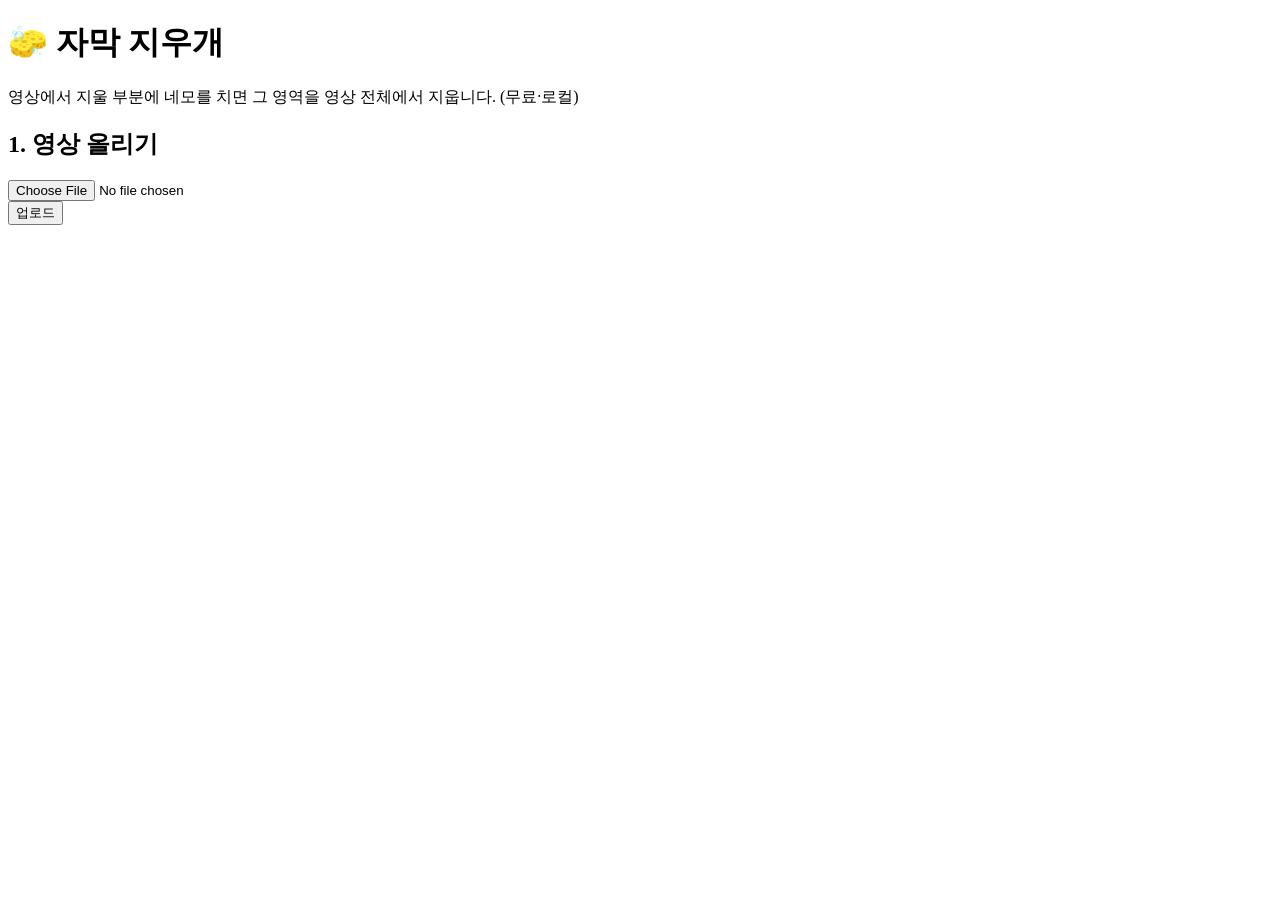
==== subtitle-remover/static/index.html @ 3d4250a9 "자막 지우개(별도 로컬 앱) v1 추가 — 박스 영역 지우기(무료, cv2) 기존 더빙/소재찾기 앱과 완전 분리된 별도 앱(subtitle-remover/, 별도 venv·포트 8" ====
<!doctype html>
<html lang="ko">
<head>
  <meta charset="utf-8" />
  <meta name="viewport" content="width=device-width, initial-scale=1" />
  <title>자막 지우개</title>
  <link rel="stylesheet" href="/style.css" />
</head>
<body>
  <header>
    <h1>🧽 자막 지우개</h1>
    <p class="sub">영상에서 지울 부분에 네모를 치면 그 영역을 영상 전체에서 지웁니다. (무료·로컬)</p>
  </header>

  <main>
    <!-- 1. 업로드 -->
    <section class="card" id="card-upload">
      <h2>1. 영상 올리기</h2>
      <div class="row"><input type="file" id="file" accept="video/*" /></div>
      <div class="actions"><button id="upload-btn" class="primary">업로드</button>
        <span id="upload-msg" class="msg"></span></div>
    </section>

    <!-- 2. 영역 지정 -->
    <section class="card" id="card-edit" hidden>
      <h2>2. 지울 부분에 네모 치기 <span class="hint">마우스로 드래그 · 여러 개 가능</span></h2>
      <div class="editwrap">
        <div class="stage" id="stage">
          <img id="frame" alt="첫 화면" />
          <canvas id="canvas"></canvas>
        </div>
        <div class="side">
          <div class="row"><label>지우개 세기 <output id="radius-out">6</output></label>
            <input type="range" id="radius" min="2" max="20" step="1" value="6" /></div>
          <div class="actions col">
            <button id="undo">↶ 마지막 네모 취소</button>
            <button id="clear">전체 지우기</button>
          </div>
          <p class="hint">검은 띠 위 글자·단순 배경은 깔끔하게, 복잡한 배경은 보통이에요.</p>
          <button id="run" class="primary big">지우기 시작</button>
        </div>
      </div>
    </section>

    <div id="progress" class="log" hidden></div>

    <!-- 3. 결과 -->
    <section class="card" id="card-result" hidden>
      <h2>3. 결과</h2>
      <video id="result" controls></video>
      <div class="actions"><a id="download" class="primary" href="#">⬇ 다운로드</a>
        <button id="restart">새 영상</button></div>
    </section>
  </main>

  <script src="/app.js"></script>
</body>
</html>
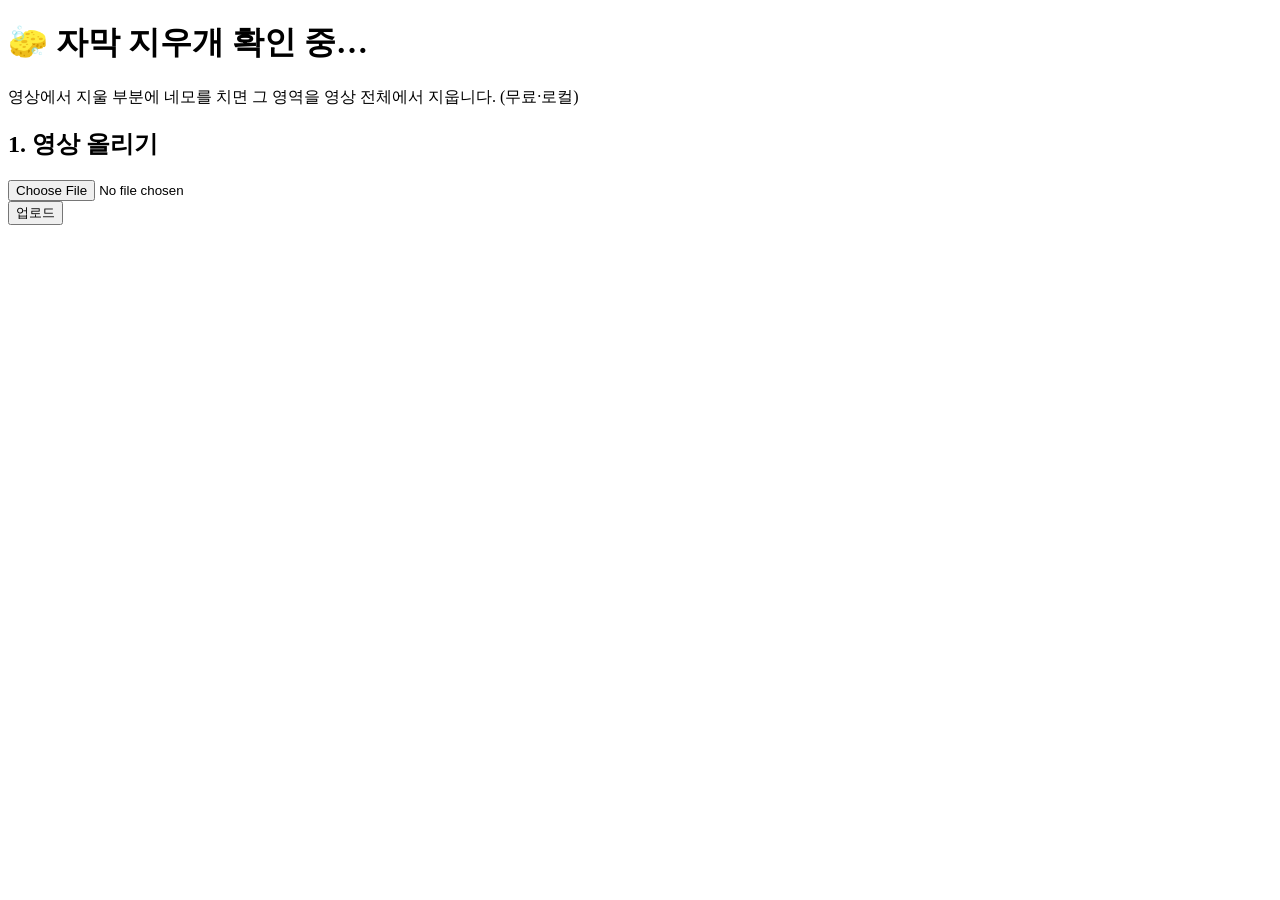
==== commit 51381258: "자막지우개: 타임스크롤 근본 수정(위치비율) + 버전/진행표시로 실행코드 확인 타임슬라이더: 길이 인식에 의존하던 구조를 제거. 이제 위치 비율(0~100%) 기반으로 "항상" 표" ====
--- a/subtitle-remover/static/index.html
+++ b/subtitle-remover/static/index.html
@@ -8,7 +8,7 @@
 </head>
 <body>
   <header>
-    <h1>🧽 자막 지우개</h1>
+    <h1>🧽 자막 지우개 <span id="build" class="buildtag">확인 중…</span></h1>
     <p class="sub">영상에서 지울 부분에 네모를 치면 그 영역을 영상 전체에서 지웁니다. (무료·로컬)</p>
   </header>
 
@@ -25,18 +25,33 @@
     <section class="card" id="card-edit" hidden>
       <h2>2. 지울 부분에 네모 치기 <span class="hint">마우스로 드래그 · 여러 개 가능</span></h2>
       <div class="editwrap">
-        <div class="stage" id="stage">
-          <img id="frame" alt="첫 화면" />
-          <canvas id="canvas"></canvas>
+        <div class="stagewrap">
+          <div class="stage" id="stage">
+            <img id="frame" alt="첫 화면" />
+            <canvas id="canvas"></canvas>
+          </div>
+          <div class="seekrow" id="seekrow" hidden>
+            <input type="range" id="seek" min="0" max="1000" step="1" value="0" />
+            <span id="seek-out" class="msg">0%</span>
+            <p class="hint">◀▶ 슬라이더로 다른 장면을 확인하세요. 친 네모는 영상 전체 구간에 적용됩니다.</p>
+            <p id="vinfo" class="msg"></p>
+          </div>
         </div>
         <div class="side">
           <div class="row"><label>지우개 세기 <output id="radius-out">6</output></label>
             <input type="range" id="radius" min="2" max="20" step="1" value="6" /></div>
+          <div class="row"><label>처리 화질 (낮을수록 빠름)</label>
+            <select id="quality">
+              <option value="540">540p · 30fps (가장 빠름)</option>
+              <option value="720" selected>720p · 30fps (권장)</option>
+              <option value="1080">1080p · 30fps</option>
+              <option value="0">원본 화질 (가장 느림)</option>
+            </select></div>
           <div class="actions col">
             <button id="undo">↶ 마지막 네모 취소</button>
             <button id="clear">전체 지우기</button>
           </div>
-          <p class="hint">검은 띠 위 글자·단순 배경은 깔끔하게, 복잡한 배경은 보통이에요.</p>
+          <p class="hint">네모를 꼭 필요한 부분만 작게 칠수록 빨라요. 쇼츠는 720p면 충분합니다.</p>
           <button id="run" class="primary big">지우기 시작</button>
         </div>
       </div>
